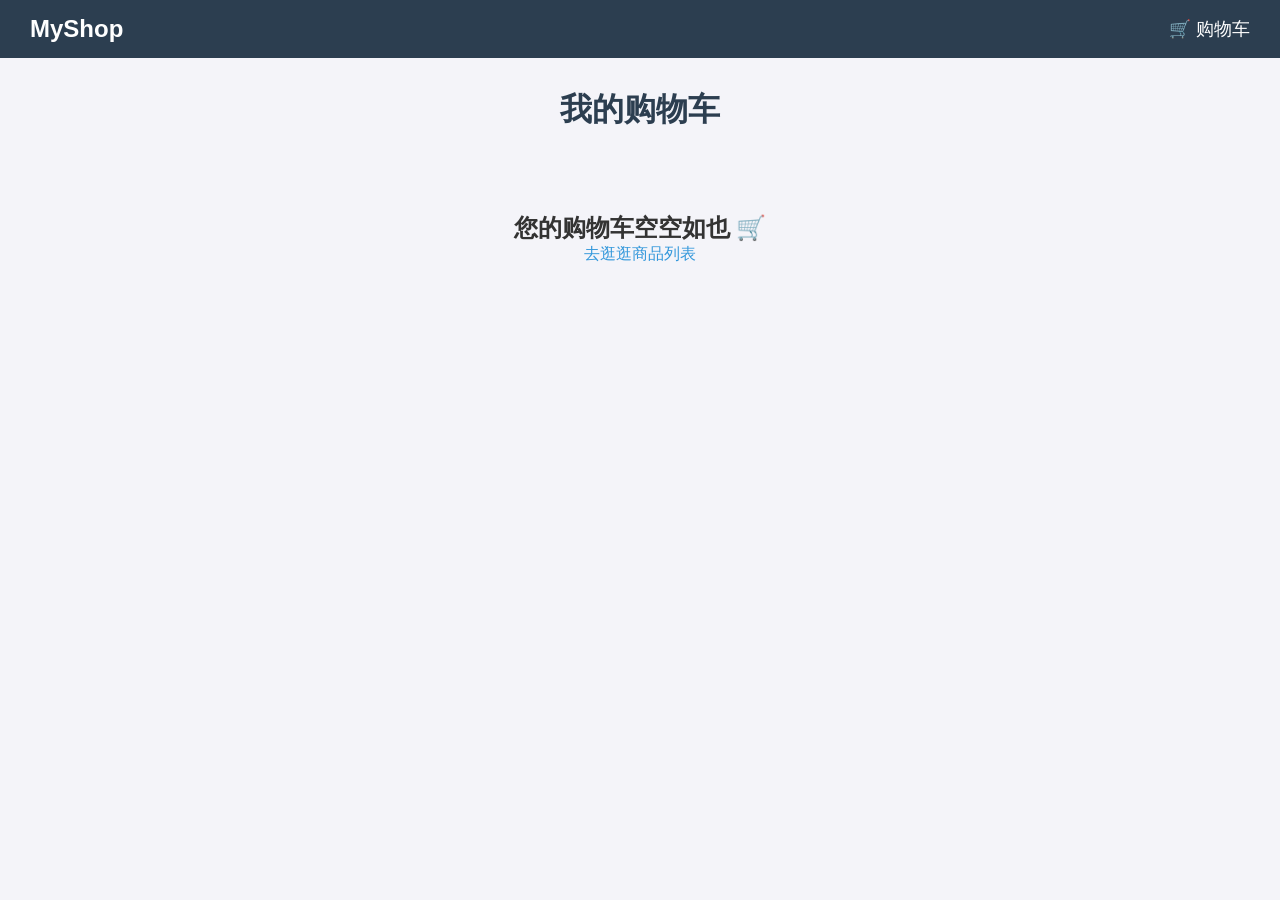
==== cart.html @ df568217 "Added cart features" ====
<!DOCTYPE html>
<html lang="zh-CN">
<head>
    <meta charset="UTF-8">
    <meta name="viewport" content="width=device-width, initial-scale=1.0">
    <title>我的网店 - 购物车</title>
    <link rel="stylesheet" href="style.css">
</head>
<body>
    <!-- 顶部导航栏 -->
    <nav class="navbar">
        <a href="index.html" class="logo">MyShop</a>
        <a href="cart.html" class="cart-link">
            🛒 购物车
            <span id="cart-badge" class="badge" style="display: none;">0</span>
        </a>
    </nav>

    <header>
        <h1>我的购物车</h1>
    </header>

    <main class="cart-container">
        <!-- 购物车为空时的提示 -->
        <div id="cart-empty" style="display: none; text-align: center; padding: 50px;">
            <h2>您的购物车空空如也 🛒</h2>
            <p><a href="index.html" style="color: #3498db; text-decoration: none;">去逛逛商品列表</a></p>
        </div>
        
        <!-- 购物车商品列表容器 -->
        <div id="cart-items"></div>

        <!-- 底部总计区域 -->
        <div id="cart-summary" class="cart-summary" style="display: none;">
            <h3>总计: <span id="total-price">$0.00</span></h3>
            <button class="btn-checkout" onclick="alert('暂未接入支付系统！')">去结算</button>
        </div>
    </main>

    <!-- 引入全局公共 JS -->
    <script src="app.js"></script>
    
    <!-- 购物车页面专属逻辑 -->
    <script>
        const cartItemsContainer = document.getElementById('cart-items');
        const emptyState = document.getElementById('cart-empty');
        const summaryContainer = document.getElementById('cart-summary');
        const totalPriceElement = document.getElementById('total-price');

        function renderCart() {
            const cart = getCart(); // 从 app.js 调用
            cartItemsContainer.innerHTML = ''; // 清空容器

            if (cart.length === 0) {
                emptyState.style.display = 'block';
                summaryContainer.style.display = 'none';
                return;
            }

            emptyState.style.display = 'none';
            summaryContainer.style.display = 'flex';

            let totalPrice = 0;

            cart.forEach(item => {
                const itemTotal = item.price * item.quantity;
                totalPrice += itemTotal;

                const row = document.createElement('div');
                row.className = 'cart-item';
                row.innerHTML = `
                    <img src="${item.thumbnail}" alt="${item.title}">
                    <div class="item-info">
                        <h3>${item.title}</h3>
                        <p>单价: $${item.price}</p>
                    </div>
                    <div class="item-actions">
                        <div class="quantity-control">
                            <button class="btn-decrease" ${item.quantity <= 1 ? 'disabled' : ''}>-</button>
                            <span class="quantity-num">${item.quantity}</span>
                            <button class="btn-increase">+</button>
                        </div>
                        <p class="item-total">$${itemTotal.toFixed(2)}</p>
                        <button class="btn-delete">删除</button>
                    </div>
                `;

                // 增加数量
                row.querySelector('.btn-increase').addEventListener('click', () => {
                    updateQuantity(item.id, item.quantity + 1);
                });

                // 减少数量
                row.querySelector('.btn-decrease').addEventListener('click', () => {
                    if (item.quantity > 1) {
                        updateQuantity(item.id, item.quantity - 1);
                    }
                });

                // 删除商品
                row.querySelector('.btn-delete').addEventListener('click', () => {
                    if (confirm('确定要删除这个商品吗？')) {
                        removeFromCart(item.id);
                    }
                });

                cartItemsContainer.appendChild(row);
            });

            totalPriceElement.textContent = `$${totalPrice.toFixed(2)}`;
        }

        // 修改数量
        function updateQuantity(productId, newQuantity) {
            let cart = getCart();
            const item = cart.find(i => i.id === productId);
            if (item) {
                item.quantity = newQuantity;
                saveCart(cart); // 保存到 localStorage
                renderCart(); // 重新渲染
            }
        }

        // 删除商品
        function removeFromCart(productId) {
            let cart = getCart();
            cart = cart.filter(i => i.id !== productId);
            saveCart(cart); 
            renderCart(); 
        }

        // 页面加载时渲染购物车
        renderCart();
    </script>
</body>
</html>
---- style.css ----
/* 基础重置 */
* { box-sizing: border-box; margin: 0; padding: 0; }
body { font-family: Arial, sans-serif; background-color: #f4f4f9; color: #333; }

/* ================= 顶部导航栏 ================= */
.navbar {
    display: flex;
    justify-content: space-between;
    align-items: center;
    background-color: #2c3e50;
    padding: 15px 30px;
    color: white;
}
.navbar .logo {
    font-size: 1.5rem;
    font-weight: bold;
    color: white;
    text-decoration: none;
}
.cart-link {
    color: white;
    text-decoration: none;
    font-size: 1.1rem;
    position: relative;
    display: flex;
    align-items: center;
    gap: 5px;
}
/* 购物车数量红点 */
.badge {
    background-color: #e74c3c;
    color: white;
    font-size: 0.8rem;
    padding: 2px 6px;
    border-radius: 50%;
    font-weight: bold;
}

header { text-align: center; margin: 30px 0; color: #2c3e50; }

/* ================= 商品列表页样式 ================= */
.product-grid {
    display: grid;
    grid-template-columns: repeat(auto-fill, minmax(250px, 1fr));
    gap: 20px;
    max-width: 1200px;
    margin: 0 auto;
    padding: 0 20px;
}
.product-card {
    background: white;
    border-radius: 8px;
    padding: 15px;
    box-shadow: 0 4px 8px rgba(0,0,0,0.1);
    text-align: center;
    transition: transform 0.2s;
    display: flex;
    flex-direction: column;
    justify-content: space-between;
}
.product-card:hover { transform: translateY(-5px); }
.product-card img { max-width: 100%; height: 150px; object-fit: contain; margin-bottom: 10px; }
.product-card h3 { font-size: 1.1rem; margin-bottom: 10px; color: #34495e; height: 2.4em; overflow: hidden; }
.product-card .price { font-size: 1.2rem; color: #e74c3c; font-weight: bold; margin-bottom: 15px; }

/* 按钮通用样式 */
button {
    cursor: pointer;
    border: none;
    border-radius: 4px;
    padding: 8px 15px;
    font-size: 1rem;
    transition: background-color 0.2s;
}
.btn-add-cart {
    background-color: #3498db;
    color: white;
    width: 100%;
}
.btn-add-cart:hover { background-color: #2980b9; }

/* ================= 购物车页面样式 ================= */
.cart-container { max-width: 800px; margin: 0 auto; padding: 0 20px; }
.cart-item {
    display: flex;
    align-items: center;
    background: white;
    padding: 15px;
    margin-bottom: 15px;
    border-radius: 8px;
    box-shadow: 0 2px 4px rgba(0,0,0,0.1);
}
.cart-item img { width: 80px; height: 80px; object-fit: contain; margin-right: 20px; }
.item-info { flex: 1; }
.item-info h3 { font-size: 1.1rem; margin-bottom: 5px; }
.item-info p { color: #7f8c8d; }

.item-actions {
    display: flex;
    align-items: center;
    gap: 20px;
}
/* 加减数量控制器 */
.quantity-control {
    display: flex;
    align-items: center;
    border: 1px solid #ccc;
    border-radius: 4px;
    overflow: hidden;
}
.quantity-control button {
    background-color: #f8f9fa;
    padding: 5px 10px;
    border-radius: 0;
}
.quantity-control button:hover:not(:disabled) { background-color: #e2e6ea; }
.quantity-control button:disabled { color: #ccc; cursor: not-allowed; }
.quantity-num { padding: 0 10px; font-weight: bold; }
.item-total { font-weight: bold; color: #e74c3c; min-width: 70px; text-align: right; }

/* 删除按钮 */
.btn-delete { background-color: #fee2e2; color: #e74c3c; padding: 5px 10px; }
.btn-delete:hover { background-color: #fca5a5; }

/* 底部总计结算栏 */
.cart-summary {
    display: flex;
    justify-content: flex-end;
    align-items: center;
    gap: 20px;
    background: white;
    padding: 20px;
    border-radius: 8px;
    box-shadow: 0 -2px 10px rgba(0,0,0,0.05);
    margin-top: 20px;
}
.btn-checkout { background-color: #2ecc71; color: white; padding: 10px 25px; font-size: 1.1rem; }
.btn-checkout:hover { background-color: #27ae60; }

#loading { text-align: center; font-size: 1.2rem; color: #7f8c8d; margin-top: 50px; }
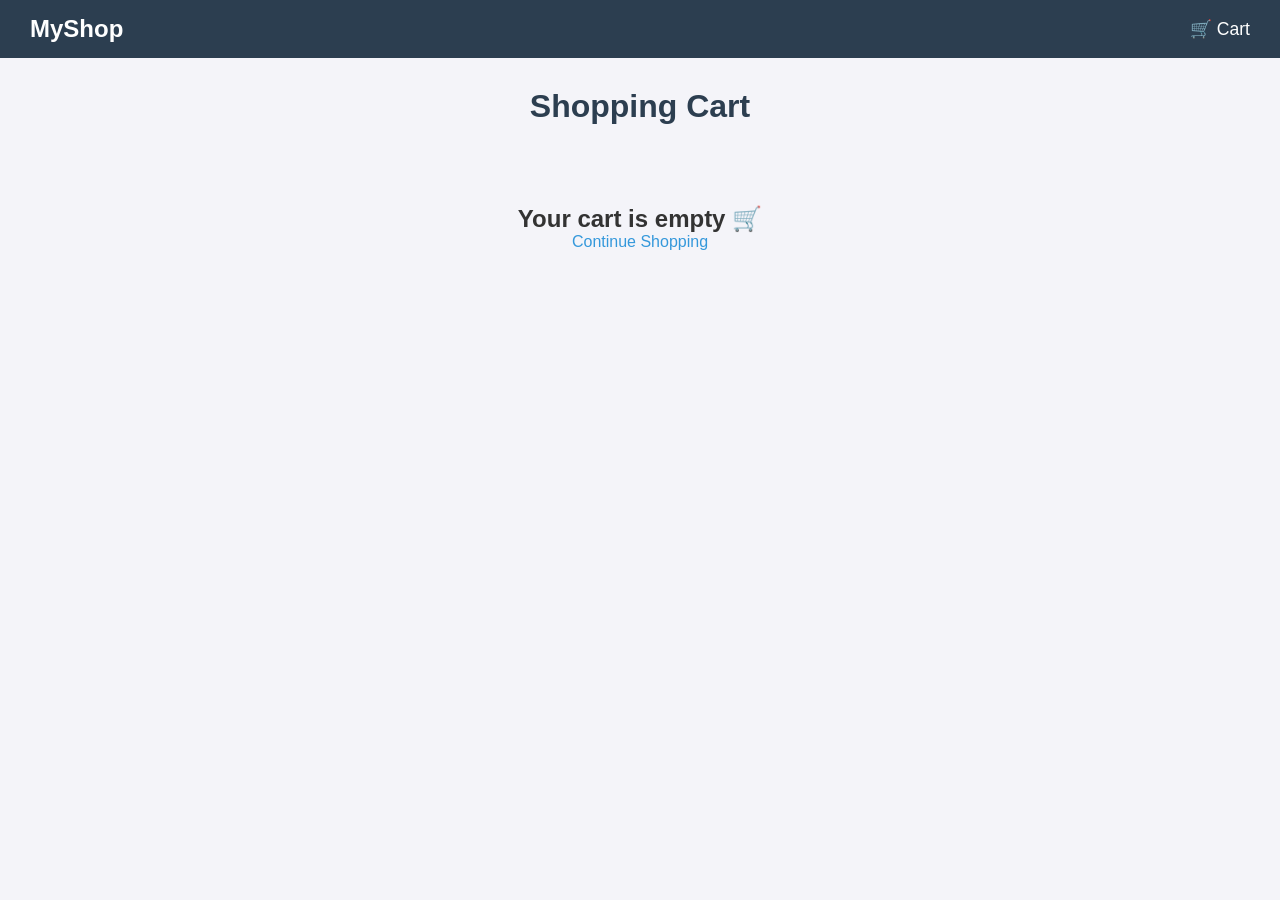
==== commit 8a8f97be: "translate to english" ====
--- a/cart.html
+++ b/cart.html
@@ -1,46 +1,44 @@
 <!DOCTYPE html>
-<html lang="zh-CN">
+<html lang="en">
 <head>
     <meta charset="UTF-8">
     <meta name="viewport" content="width=device-width, initial-scale=1.0">
-    <title>我的网店 - 购物车</title>
+    <title>My Store - Shopping Cart</title>
     <link rel="stylesheet" href="style.css">
 </head>
 <body>
-    <!-- 顶部导航栏 -->
+    <!-- Top Navigation Bar -->
     <nav class="navbar">
         <a href="index.html" class="logo">MyShop</a>
         <a href="cart.html" class="cart-link">
-            🛒 购物车
+            🛒 Cart
             <span id="cart-badge" class="badge" style="display: none;">0</span>
         </a>
     </nav>
 
     <header>
-        <h1>我的购物车</h1>
+        <h1>Shopping Cart</h1>
     </header>
 
     <main class="cart-container">
-        <!-- 购物车为空时的提示 -->
+        <!-- Empty cart state -->
         <div id="cart-empty" style="display: none; text-align: center; padding: 50px;">
-            <h2>您的购物车空空如也 🛒</h2>
-            <p><a href="index.html" style="color: #3498db; text-decoration: none;">去逛逛商品列表</a></p>
+            <h2>Your cart is empty 🛒</h2>
+            <p><a href="index.html" style="color: #3498db; text-decoration: none;">Continue Shopping</a></p>
         </div>
         
-        <!-- 购物车商品列表容器 -->
+        <!-- Cart items container -->
         <div id="cart-items"></div>
 
-        <!-- 底部总计区域 -->
+        <!-- Total summary -->
         <div id="cart-summary" class="cart-summary" style="display: none;">
-            <h3>总计: <span id="total-price">$0.00</span></h3>
-            <button class="btn-checkout" onclick="alert('暂未接入支付系统！')">去结算</button>
+            <h3>Total: <span id="total-price">$0.00</span></h3>
+            <button class="btn-checkout" onclick="alert('Checkout is not available yet!')">Checkout</button>
         </div>
     </main>
 
-    <!-- 引入全局公共 JS -->
     <script src="app.js"></script>
     
-    <!-- 购物车页面专属逻辑 -->
     <script>
         const cartItemsContainer = document.getElementById('cart-items');
         const emptyState = document.getElementById('cart-empty');
@@ -48,8 +46,8 @@
         const totalPriceElement = document.getElementById('total-price');
 
         function renderCart() {
-            const cart = getCart(); // 从 app.js 调用
-            cartItemsContainer.innerHTML = ''; // 清空容器
+            const cart = getCart(); 
+            cartItemsContainer.innerHTML = ''; 
 
             if (cart.length === 0) {
                 emptyState.style.display = 'block';
@@ -72,7 +70,7 @@
                     <img src="${item.thumbnail}" alt="${item.title}">
                     <div class="item-info">
                         <h3>${item.title}</h3>
-                        <p>单价: $${item.price}</p>
+                        <p>Price: $${item.price}</p>
                     </div>
                     <div class="item-actions">
                         <div class="quantity-control">
@@ -81,25 +79,22 @@
                             <button class="btn-increase">+</button>
                         </div>
                         <p class="item-total">$${itemTotal.toFixed(2)}</p>
-                        <button class="btn-delete">删除</button>
+                        <button class="btn-delete">Remove</button>
                     </div>
                 `;
 
-                // 增加数量
                 row.querySelector('.btn-increase').addEventListener('click', () => {
                     updateQuantity(item.id, item.quantity + 1);
                 });
 
-                // 减少数量
                 row.querySelector('.btn-decrease').addEventListener('click', () => {
                     if (item.quantity > 1) {
                         updateQuantity(item.id, item.quantity - 1);
                     }
                 });
 
-                // 删除商品
                 row.querySelector('.btn-delete').addEventListener('click', () => {
-                    if (confirm('确定要删除这个商品吗？')) {
+                    if (confirm('Are you sure you want to remove this item?')) {
                         removeFromCart(item.id);
                     }
                 });
@@ -110,18 +105,16 @@
             totalPriceElement.textContent = `$${totalPrice.toFixed(2)}`;
         }
 
-        // 修改数量
         function updateQuantity(productId, newQuantity) {
             let cart = getCart();
             const item = cart.find(i => i.id === productId);
             if (item) {
                 item.quantity = newQuantity;
-                saveCart(cart); // 保存到 localStorage
-                renderCart(); // 重新渲染
+                saveCart(cart); 
+                renderCart(); 
             }
         }
 
-        // 删除商品
         function removeFromCart(productId) {
             let cart = getCart();
             cart = cart.filter(i => i.id !== productId);
@@ -129,8 +122,7 @@
             renderCart(); 
         }
 
-        // 页面加载时渲染购物车
         renderCart();
     </script>
 </body>
-</html>+</html>
--- a/style.css
+++ b/style.css
@@ -1,8 +1,6 @@
-/* 基础重置 */
 * { box-sizing: border-box; margin: 0; padding: 0; }
 body { font-family: Arial, sans-serif; background-color: #f4f4f9; color: #333; }
 
-/* ================= 顶部导航栏 ================= */
 .navbar {
     display: flex;
     justify-content: space-between;
@@ -26,7 +24,6 @@
     align-items: center;
     gap: 5px;
 }
-/* 购物车数量红点 */
 .badge {
     background-color: #e74c3c;
     color: white;
@@ -38,7 +35,6 @@
 
 header { text-align: center; margin: 30px 0; color: #2c3e50; }
 
-/* ================= 商品列表页样式 ================= */
 .product-grid {
     display: grid;
     grid-template-columns: repeat(auto-fill, minmax(250px, 1fr));
@@ -63,7 +59,6 @@
 .product-card h3 { font-size: 1.1rem; margin-bottom: 10px; color: #34495e; height: 2.4em; overflow: hidden; }
 .product-card .price { font-size: 1.2rem; color: #e74c3c; font-weight: bold; margin-bottom: 15px; }
 
-/* 按钮通用样式 */
 button {
     cursor: pointer;
     border: none;
@@ -79,7 +74,6 @@
 }
 .btn-add-cart:hover { background-color: #2980b9; }
 
-/* ================= 购物车页面样式 ================= */
 .cart-container { max-width: 800px; margin: 0 auto; padding: 0 20px; }
 .cart-item {
     display: flex;
@@ -100,7 +94,6 @@
     align-items: center;
     gap: 20px;
 }
-/* 加减数量控制器 */
 .quantity-control {
     display: flex;
     align-items: center;
@@ -118,11 +111,9 @@
 .quantity-num { padding: 0 10px; font-weight: bold; }
 .item-total { font-weight: bold; color: #e74c3c; min-width: 70px; text-align: right; }
 
-/* 删除按钮 */
 .btn-delete { background-color: #fee2e2; color: #e74c3c; padding: 5px 10px; }
 .btn-delete:hover { background-color: #fca5a5; }
 
-/* 底部总计结算栏 */
 .cart-summary {
     display: flex;
     justify-content: flex-end;
